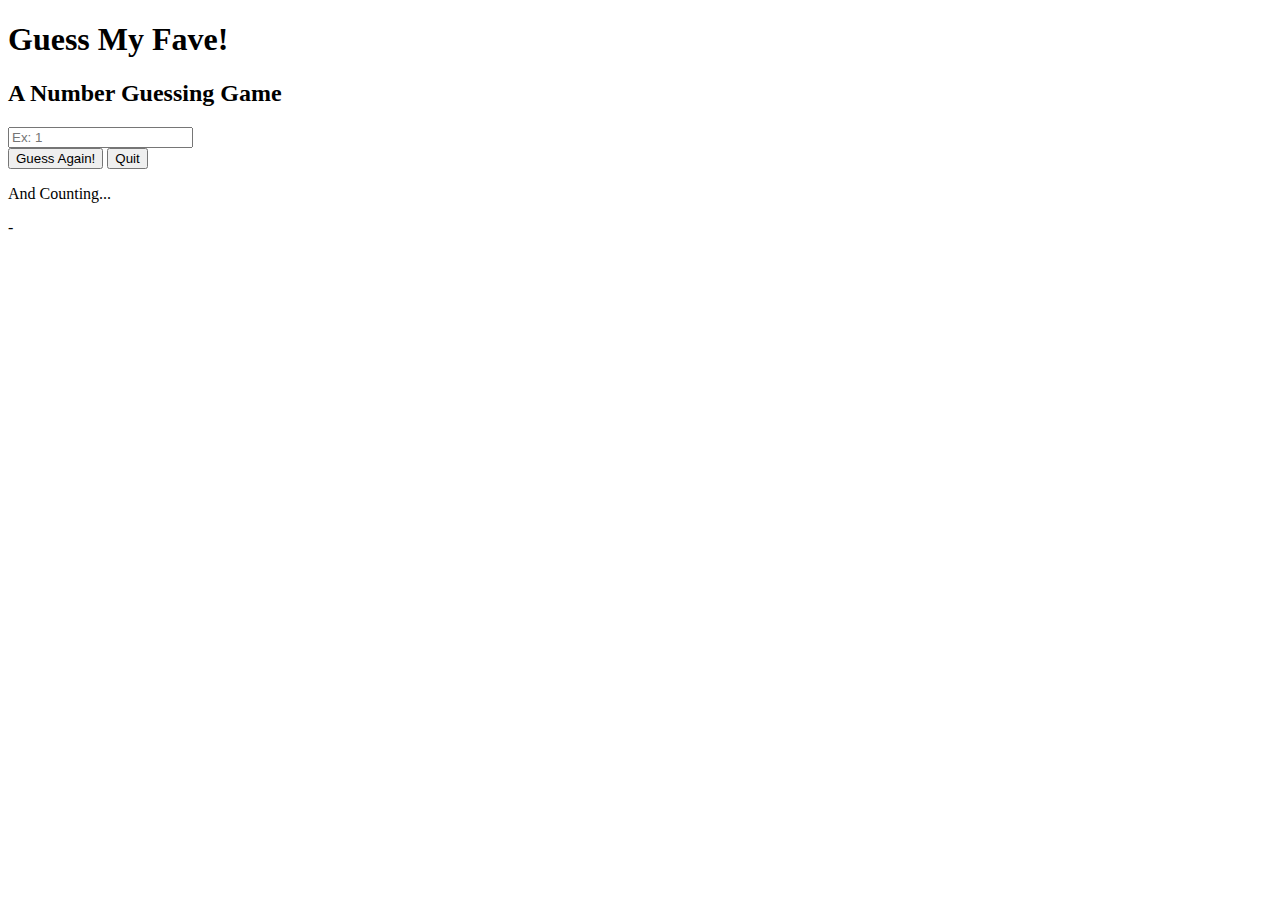
==== index.html @ fa696bd2 "Started a refactor of the number game. Took notes on part of the word game" ====
<!DOCTYPE html>
<html>
    <head>
        <meta charset="UTF-8" />
        <meta name="viewport" content="width=device-width, initial-scale=1.0" />
        <script src = "./app.js"></script>
        <title>Guess My Fave!</title>
    </head>
    <body>
        <main>
            <div>
                <h1 id="title">Guess My Fave!</h1>
                <h2 id="sub-title">A Number Guessing Game</h1>
            </div>
            <div>
                <input type="text" id="guess" name="numGuess" placeholder="Ex: 1">
            
            </div>
            <div>
                <button id="btn" type="submit">Guess Again!</button>
                <button id="quitBtn" type="reset">Quit</button>
            </div>
            <div>
                <p id="feedback"></p>
                <p id="time">And Counting...</p>
                <p id="attempts">-</p>
            </div>
        </main>
    </body>
</html>
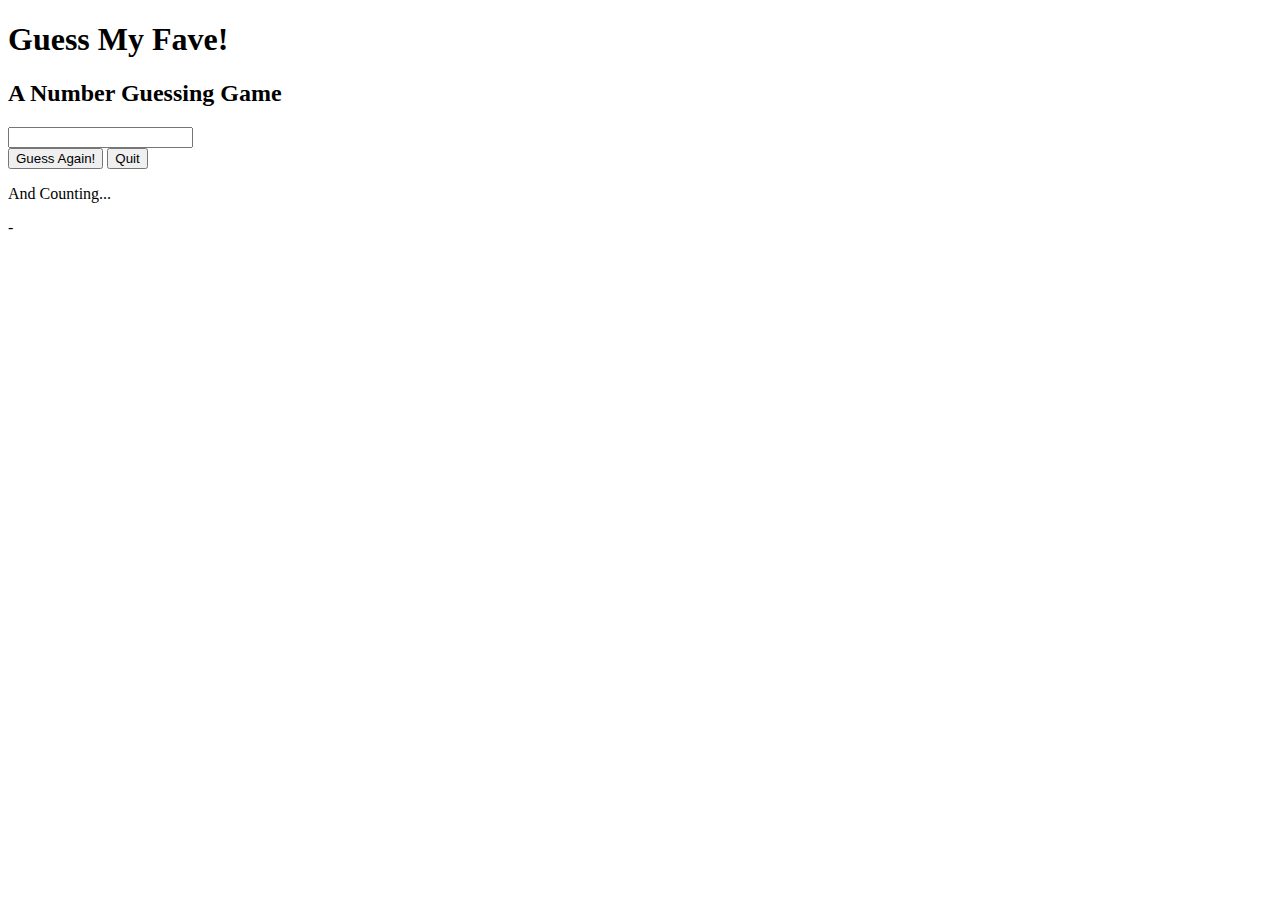
==== commit a0651d86: "edited app.js" ====
--- a/index.html
+++ b/index.html
@@ -13,7 +13,7 @@
                 <h2 id="sub-title">A Number Guessing Game</h1>
             </div>
             <div>
-                <input type="text" id="guess" name="numGuess" placeholder="Ex: 1">
+                <input type="text" id="guess" name="numGuess">
             
             </div>
             <div>
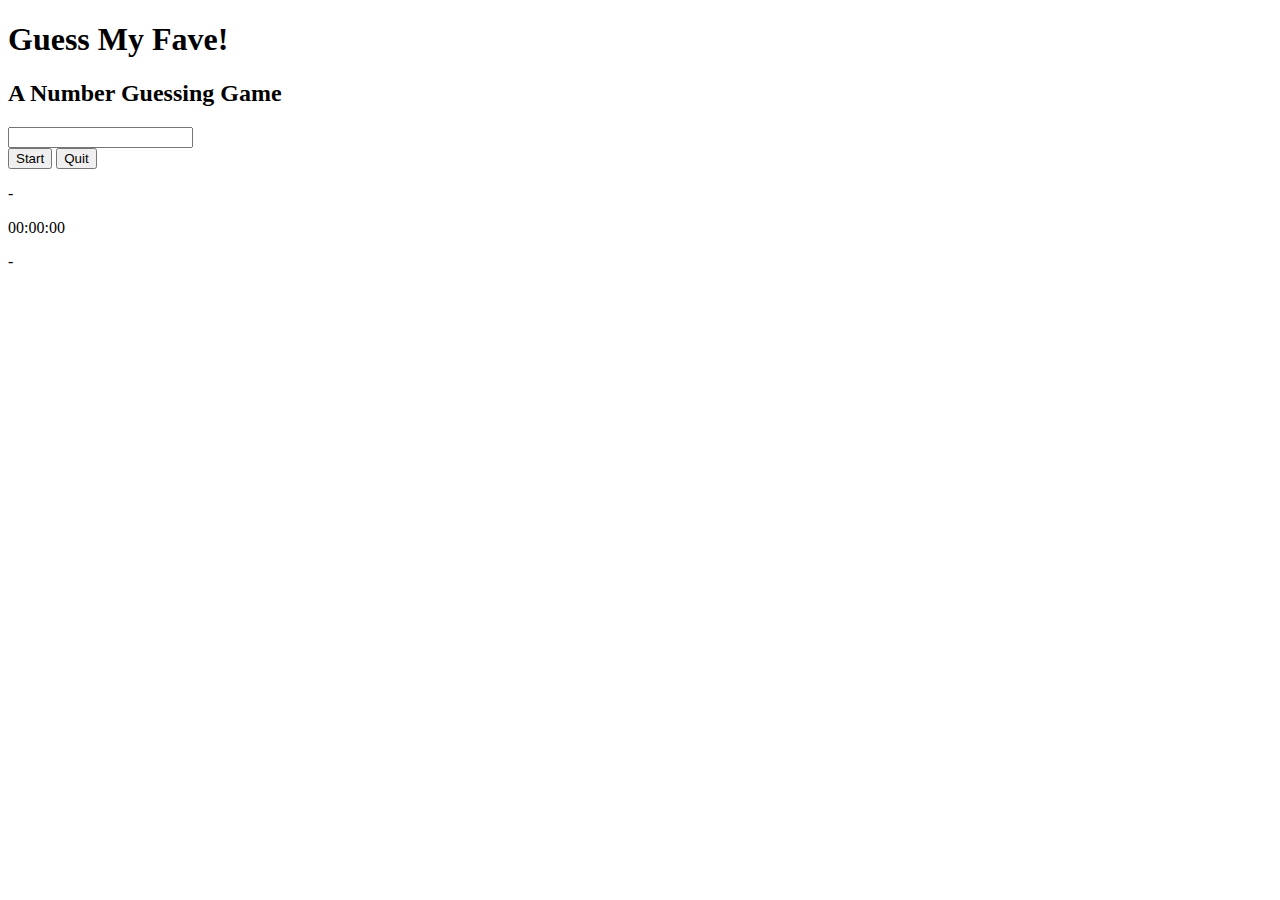
==== commit 577d77ac: "got help from Ben, working on my own additions" ====
--- a/index.html
+++ b/index.html
@@ -3,7 +3,7 @@
     <head>
         <meta charset="UTF-8" />
         <meta name="viewport" content="width=device-width, initial-scale=1.0" />
-        <script src = "./app.js"></script>
+        <script src="./app.js" defer></script>
         <title>Guess My Fave!</title>
     </head>
     <body>
@@ -17,12 +17,12 @@
             
             </div>
             <div>
-                <button id="btn" type="submit">Guess Again!</button>
+                <button id="btn" type="submit">Start</button>
                 <button id="quitBtn" type="reset">Quit</button>
             </div>
             <div>
-                <p id="feedback"></p>
-                <p id="time">And Counting...</p>
+                <p id="feedback">-</p>
+                <p id="time">00:00:00</p>
                 <p id="attempts">-</p>
             </div>
         </main>
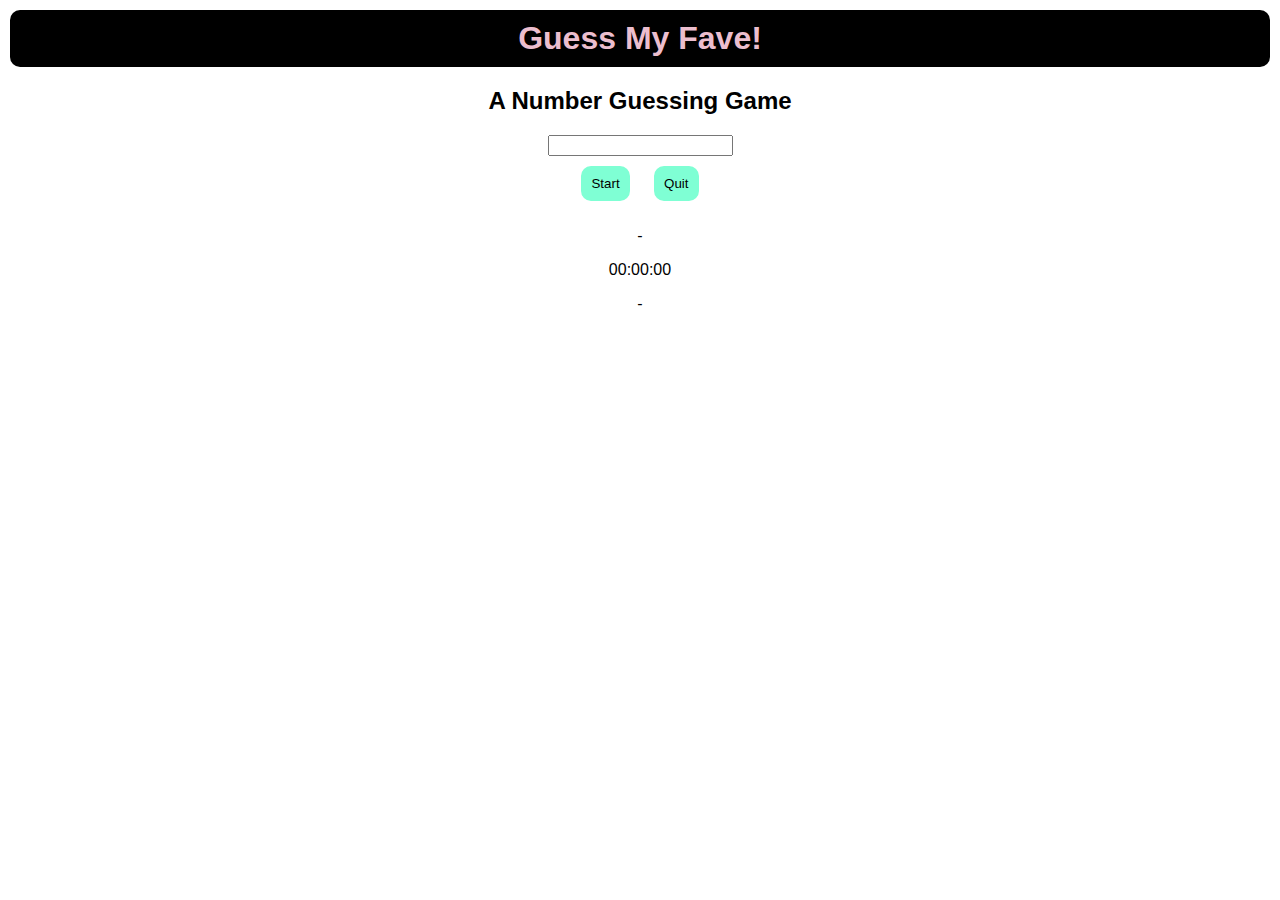
==== commit a3491560: "Added CSS file" ====
--- a/index.html
+++ b/index.html
@@ -4,6 +4,7 @@
         <meta charset="UTF-8" />
         <meta name="viewport" content="width=device-width, initial-scale=1.0" />
         <script src="./app.js" defer></script>
+        <link href="./index.css" rel="stylesheet">
         <title>Guess My Fave!</title>
     </head>
     <body>
--- a/index.css
+++ b/index.css
@@ -0,0 +1,39 @@
+*{
+    box-sizing: border-box;
+}
+
+html,
+body{
+    margin: 0;
+    padding: 1;
+    text-align: center;
+    font-family:'Trebuchet MS', 'Lucida Sans Unicode', 'Lucida Grande', 'Lucida Sans', Arial, sans-serif
+
+}
+
+#title{
+    background-color: black;
+    color: #ECBECE;
+    margin: 10px;
+    padding: 10px;
+    border-radius: 10px;
+   
+}
+
+#btn,
+#quitBtn {
+    border: 10px solid white;
+    border-radius: 20px;
+    padding: 10px;
+    background-color: aquamarine;
+    font-family: 'Trebuchet MS', 'Lucida Sans Unicode', 'Lucida Grande', 'Lucida Sans', Arial, sans-serif
+}
+
+#btn:hover{
+    background-color: #E2769A;
+}
+
+
+#quitBtn:hover{
+    background-color: #E2769A;
+}